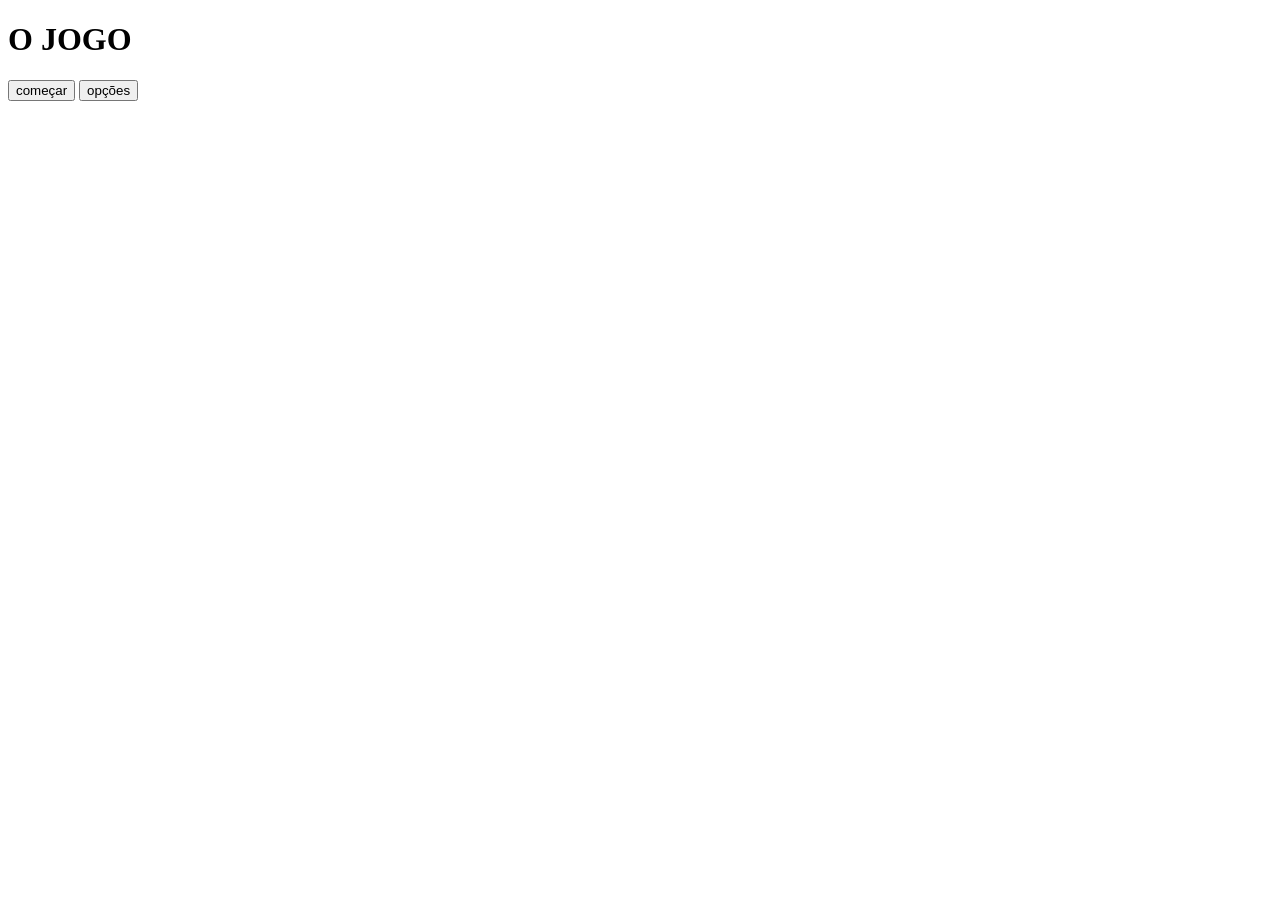
==== Inicio.html @ c0ec6e24 "create Inicio.html" ====
<!DOCTYPE html>

<html>
  <head>
    <title>jogo, tentativa 1</title>
    <link rel="stylesheet" href="sprites/Estilo.css">
  </head>
  <body>
    <div id="menuPrincipal" class="tela" style ="display: block;">
      <h1 class="branco">O JOGO</h1>
      <div id="menuPbotoes">
      <button class= "botãoMenuP" onclick="start()">começar</button>
      <button class= "botãoMenuP" onclick="opçoes()">opções</button>
      </div>
    </div>
    <div id="menuOpcoes" class="tela" style="display:
      none;">
      <h1 class="branco">nada ainda :p</h1>
      <button class= "botãoMenuO" onclick="sairOpçoes()">voltar a menu principal</button> 
    </div>
    <div id="introducao" class="tela" style ="display: none;">
      <p class="branco">a muito tempo atras, antes do que qualquer um possa se lembrar, surgiu uma lenda, de um cubo lendario, que livraria o mundo da escuridão eterna, e esse cubo, acaba de começar sua jornada, seu nome? é...</p>
      <div id="espaço">
      <input id="nomeJogador" placeholder="nome do aventureiro">
      <button class="botaoM" onclick="nomeCorreto()">nome correto</button>
      </div>
    </div>
    <div id="entradaD" class="tela" style ="display: none">
      <h1 id= "tituloDramatico" class="branco"></h1>
      <br>
      <button class="botaoM" onclick="iniciarJogo()">iniciar jornada</button>
    </div>
    <div id="tutorial" class="tela" style="display: none">
      <img id="jogador" src="sprites/personagem.png">
      <p id="inimigo1" class="inimigo1"></p>
      <p id="bloco1" class="bloco"></p>
      <p id="bloco2" class="bloco"></p>
      <p id="bloco3" class="bloco"></p>
      <div id="paraBaixo">
      <button class="botaoM" id="esquerda"><</button>
      <button class="botaoM" id="pulo">pular</button>
      <button class="botaoM" id="direita">></button>
      
      </div>
    </div>
      
  </body>
  <script src="programação/Movimentação.js"></script>
  <script src="programação/Game.js"></script>
  <script src="programação/UI.js"></script>
</html>
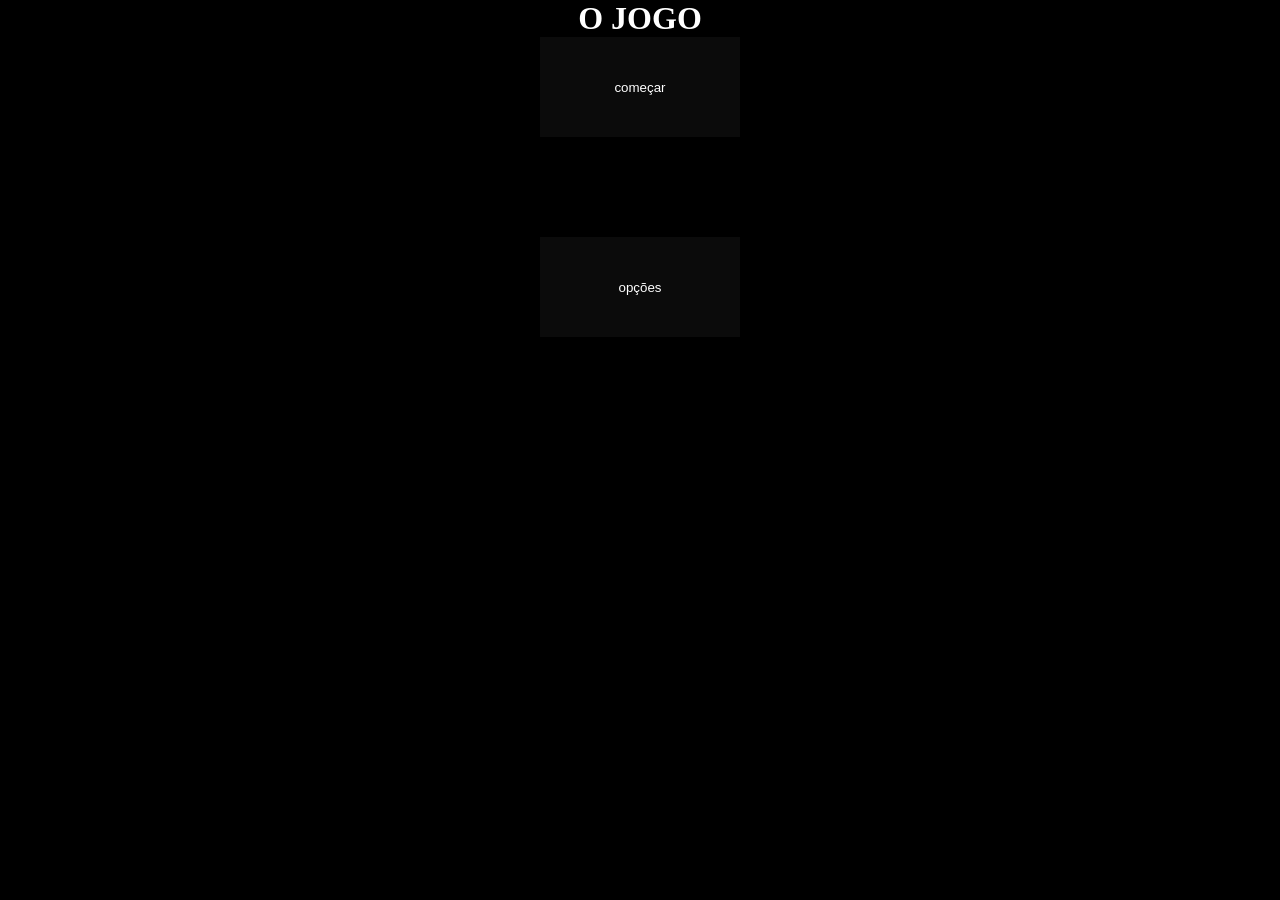
==== commit 93b11d61: "update Inicio.html" ====
--- a/Inicio.html
+++ b/Inicio.html
@@ -45,7 +45,7 @@
     </div>
       
   </body>
-  <script src="programação/Movimentação.js"></script>
-  <script src="programação/Game.js"></script>
-  <script src="programação/UI.js"></script>
+  <script src="Programação/Movimentação.js"></script>
+  <script src="Programação/Game.js"></script>
+  <script src="Programação/UI.js"></script>
 </html>
--- a/sprites/Estilo.css
+++ b/sprites/Estilo.css
@@ -0,0 +1,166 @@
+body{
+       margin: 0;
+        padding: 0;
+        width:100%;
+        height:100%;
+      }
+      h1{
+        margin: 0;
+      }
+      #menuPrincipal{
+        width: 100%;
+        min-height: 100vh;
+        background-size: cover;
+        background-color: black;
+        background-position: center;
+        text-align: center;
+      }
+      #menuPbotoes {
+        display: flex;
+        flex-direction: column;
+        align-items: center;
+        gap: 100px;
+      }
+      .botãoMenuP {
+        background-Color: hwb(0 5% 95% / 0.9098039215686274);
+        color: white;
+        width: 200px;
+        height: 100px;
+        border: none;
+      }
+      .branco {
+        color: white;
+        border: none;
+      }
+      #menuOpcoes {
+        width: 100%;
+        min-height: 100vh;
+        background-size: cover;
+        background-color: black;
+        background-position: center;
+        text-align: center;
+      }
+      .botãoMenuO {
+        background-Color: hwb(0 5% 95% / 0.9098039215686274);
+        color: white;
+        width: 200px;
+        height: 100px;
+        border: none;
+      }
+      #introducao {
+        width: 100%;
+        min-height: 100vh;
+        background-size: cover;
+        background-color: black;
+        background-position: center;
+        text-align: center;
+        align-items: center;
+        display: flex;
+        justify-content: center;
+        flex-direction: column;
+      }
+      #entradaD {
+        width: 100%;
+        min-height: 100vh;
+        background-size: cover;
+        background-color: black;
+        background-position: center;
+        text-align: center;
+        align-items: center;
+        display: flex;
+        justify-content: center;
+        flex-direction: column;
+      }
+      .botaoM{
+        background-Color: hwb(0 5% 95% / 0.9098039215686274);
+        color: white;
+        width: 100px;
+        height: 50px;
+        border: none;
+      }
+      #espaço{
+         display: flex;
+        flex-direction: column;
+        align-items: center;
+        gap: 50px
+      }
+      #nomeJogador{
+        background-Color: hwb(0 5% 95% / 0.9098039215686274);
+        color: white;
+        width: 150px;
+        height: 75px;
+        border: none;
+        text-align: center;
+      }
+      #jogador{
+        background-size: cover;
+        width: 25px;
+        height: 25px;
+        border:none;
+        margin: 0;
+        text-align: center;
+        position:absolute;
+        left: 50px;
+        top: 50px;
+      }
+      #inimigo1{
+        background-Color: red;
+        color: black;
+        width: 25px;
+        height: 25px;
+        border:none;
+        margin: 0;
+        text-align: center;
+        position:absolute;
+        left: 50px;
+        top: 50px;
+      }
+      #bloco1{
+        background-image: url("chaoVoador02.png");
+        background-size:100% 100%;
+        width: 100px;
+        height: 20px;
+        left: 150px;
+        top: 400px;
+      }
+      #bloco2{
+        background-image: url("chaoVoador02.png");
+        background-size: 100% 100%;
+        width: 100px;
+        height: 20px;
+        left: 50px;
+        top: 350px;
+      }
+      #bloco3{
+        background-image: url("chaoVoador02.png");
+        background-size: 100% 100%;
+        background-position: center;
+        width: 100px;
+        height: 20px;
+        left: 200px;
+        top: 300px;
+      }
+      .bloco {
+        border: none;
+        margin: 0;
+        position: absolute;
+        background-image: url("chaoVoador02.png");
+        background-repeat: no-repeat;
+      }
+     #tutorial{
+       background-image: url("mapMovimento01.png");
+       width: 100%;
+       min-height: 100vh;
+       background-size: 100% 100%;
+       background-position: center;
+       background-repeat: no-repeat;
+     }
+     #paraBaixo{
+       position: absolute;
+       bottom: 20px;
+       left: 0;
+       width: 100%;
+       display: flex;
+       justify-content: center;
+       gap: 20px;
+     }
